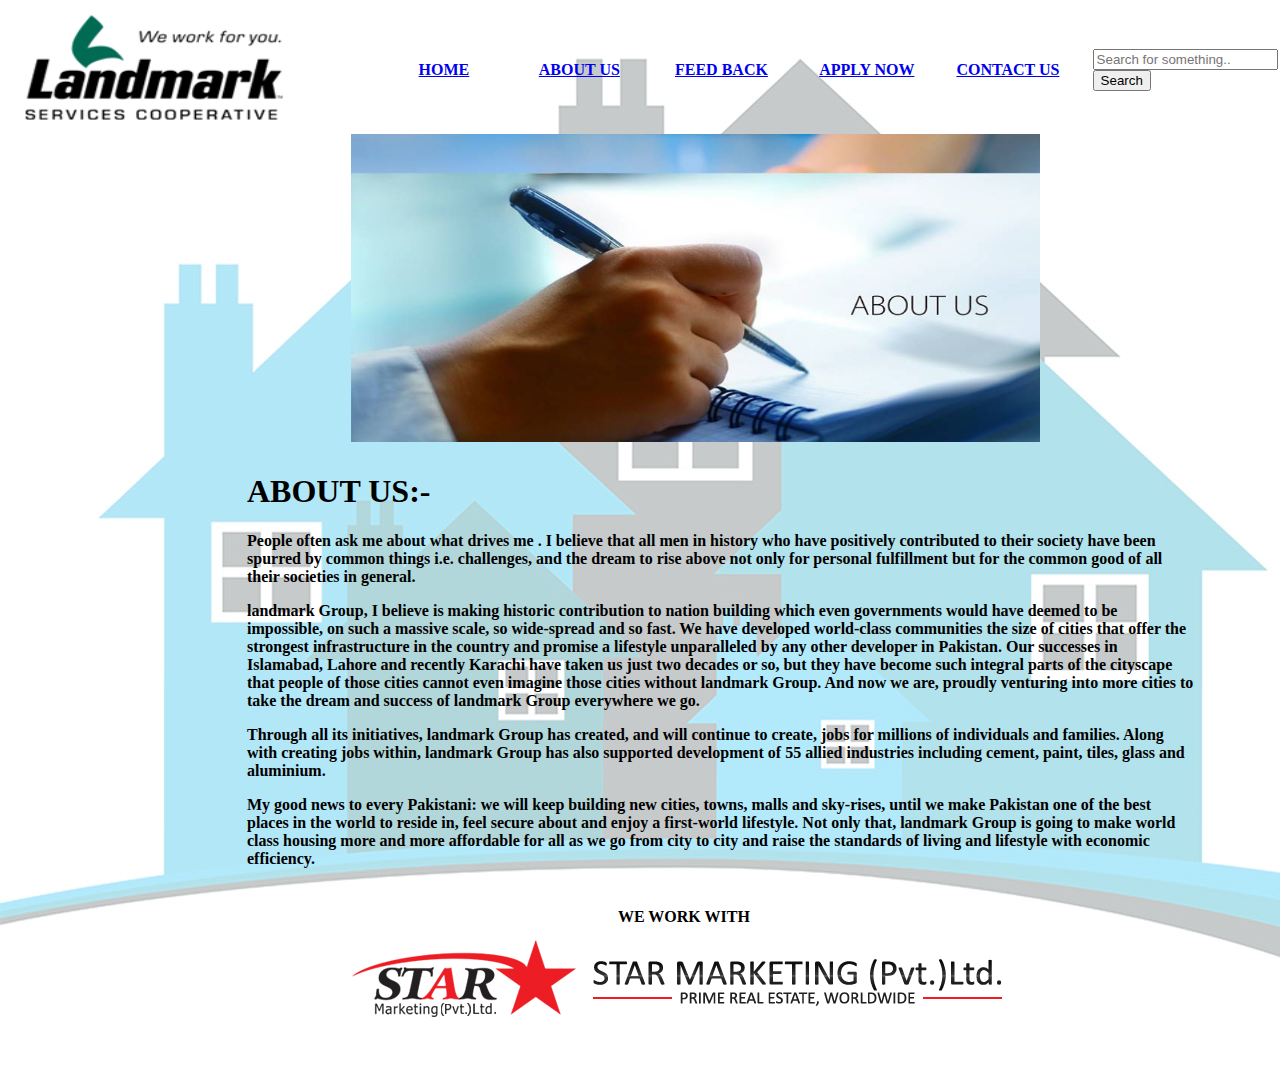
==== about us.html @ 2b41b44c "first commit" ====
<!DOCTYPE html>
<html>
<head>
<title>ABOUT US</title>
</head>
<body background="images/iconic-house.jpg">
<table width="1115">
<table width="1326">
<thead>
<tr> <td width="403"><a href="index.html"><img src="images/logo-new-landmark.png" width="285" height="113" alt="logo" longdesc="http://index.html"></a></td><td width="116"><b><a href="index.html">HOME</a></b></td><td width="132"><b><a href="about us.html" target="new">ABOUT US</a></b></td><td width="140"><b><a href="feed back.html" target="new">FEED BACK</a></b><a href="feed back.html"></a></a></td><td width="133"><b><a href="join us.html">APPLY NOW</b></td><td width="132"><b><a href="contact us.html" target="new">CONTACT US</a></b></td><td width="238"><input type="search" id="mySearch" placeholder="Search for something.."> 
     <button onclick="myFunction()">Search</button>
  </td></tr>

</thead>



</table>
<table width="1053" border="0">
  <tr>
    <td width="333">&nbsp;</td>
    <td width="689"><img src="images/21552135_1064653980338069_797496633_n.jpg" width="689" height="308" alt="about us"></td>
    <td width="9">&nbsp;</td>
  </tr>
</table>
<table width="1222" border="0">
  <tr>
    <td width="232">&nbsp;</td>
    <td width="948"><h1><strong> ABOUT US:-</strong></h1>
          <p><b>People often ask me about what drives me . I believe that all men in history who have positively contributed to their society have been spurred by common things i.e. challenges, and the dream to rise above not only for personal fulfillment but for the common good of all their societies in general.</p>
          <p>landmark Group, I believe is making historic contribution to nation building which even governments would have deemed to be impossible, on such a massive scale, so wide-spread and so fast. We have developed world-class communities the size of cities that offer the strongest infrastructure in the country and promise a lifestyle unparalleled by any other developer in Pakistan. Our successes in Islamabad, Lahore and recently Karachi have taken us just two decades or so, but they have become such integral parts of the cityscape that people of those cities cannot even imagine those cities without landmark Group. And now we are, proudly venturing into more cities to take the dream and success of landmark Group everywhere we go.</p>
          <p>Through all its initiatives, landmark Group has created, and will continue to create, jobs for millions of individuals and families. Along with creating jobs within, landmark Group has also supported development of 55 allied industries including cement, paint, tiles, glass and aluminium.</p>
          <p>My good news to every Pakistani: we will keep building new cities, towns, malls and sky-rises, until we make Pakistan one of the best places in the world to reside in, feel secure about and enjoy a first-world lifestyle. Not only that, landmark Group is going to make world class housing more and more affordable for all as we go from city to city and raise the standards of living and lifestyle with economic efficiency.<br /></b>
          </p>&nbsp;</td>
    <td width="28">&nbsp;</td>
  </tr>
</table>
<table width="1220" border="0">
  <tr>
    <td width="599">&nbsp;</td>
    <td width="576"><b>WE WORK WITH</b></td>
    <td width="23">&nbsp;</td>
  </tr>
</table>
<table width="1219" border="0">
  <tr>
    <td width="319">&nbsp;</td>
    <td width="855"><img src="images/real-estate-marketing-company-pakistan-karachi-lahore-islamabad-star-marketing.png" width="672" height="94" alt="star marketing"></td>
    <td width="23">&nbsp;</td>
  </tr>
</table>
<p>&nbsp;</p>
</body>
</html>
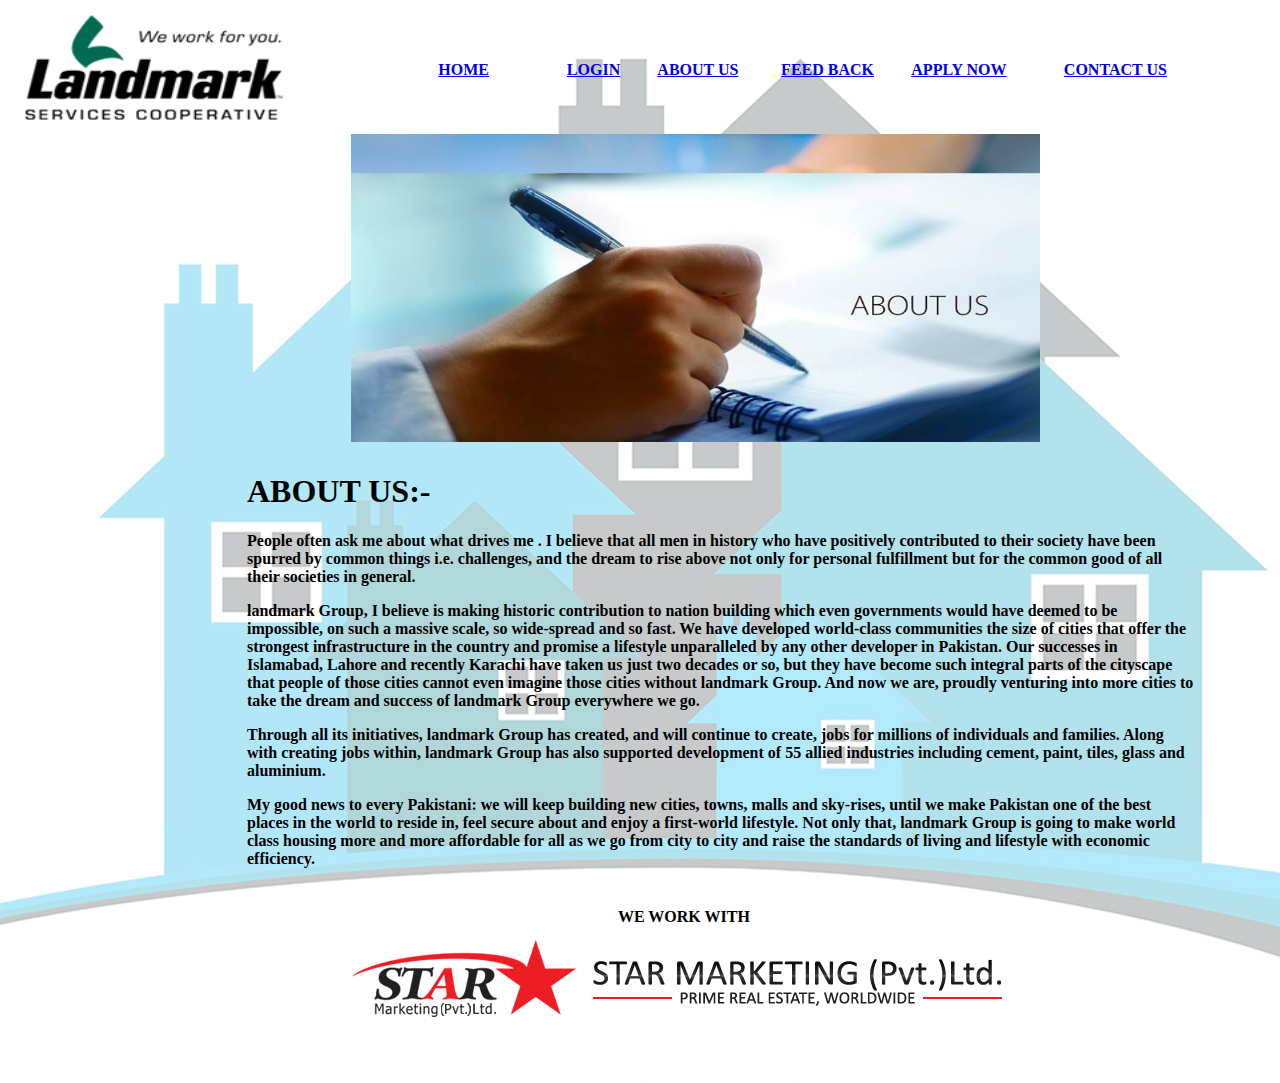
==== commit 1159b0b3: "all files" ====
--- a/about us.html
+++ b/about us.html
@@ -5,12 +5,14 @@
 </head>
 <body background="images/iconic-house.jpg">
 <table width="1115">
-<table width="1326">
+<table width="1334">
 <thead>
-<tr> <td width="403"><a href="index.html"><img src="images/logo-new-landmark.png" width="285" height="113" alt="logo" longdesc="http://index.html"></a></td><td width="116"><b><a href="index.html">HOME</a></b></td><td width="132"><b><a href="about us.html" target="new">ABOUT US</a></b></td><td width="140"><b><a href="feed back.html" target="new">FEED BACK</a></b><a href="feed back.html"></a></a></td><td width="133"><b><a href="join us.html">APPLY NOW</b></td><td width="132"><b><a href="contact us.html" target="new">CONTACT US</a></b></td><td width="238"><input type="search" id="mySearch" placeholder="Search for something.."> 
-     <button onclick="myFunction()">Search</button>
-  </td></tr>
 
+<tr>
+  <td width="386"><a href="index.html"><img src="images/logo-new-landmark.png" width="285" height="113" alt="logo" longdesc="http://index.html"></a></td> 
+  <td width="135" align="center"><b><a href="index.html">HOME</a></b></td>
+  <td width="122" align="center"><b><a href="login.php">LOGIN</a></b></td><td width="122"><b><a href="about us.html" target="new">ABOUT US</a></b></td><td width="129"><b><a href="feed back.html" target="new">FEED BACK</a></b><a href="feed back.html"></a></a></td><td width="152"><b><a href="join us.html"><a href="join us.html"><b>APPLY NOW</a></b></td>
+  <td width="282"><b><a href="contact us.html" target="new">CONTACT US</a></b></td></tr>
 </thead>
 
 
